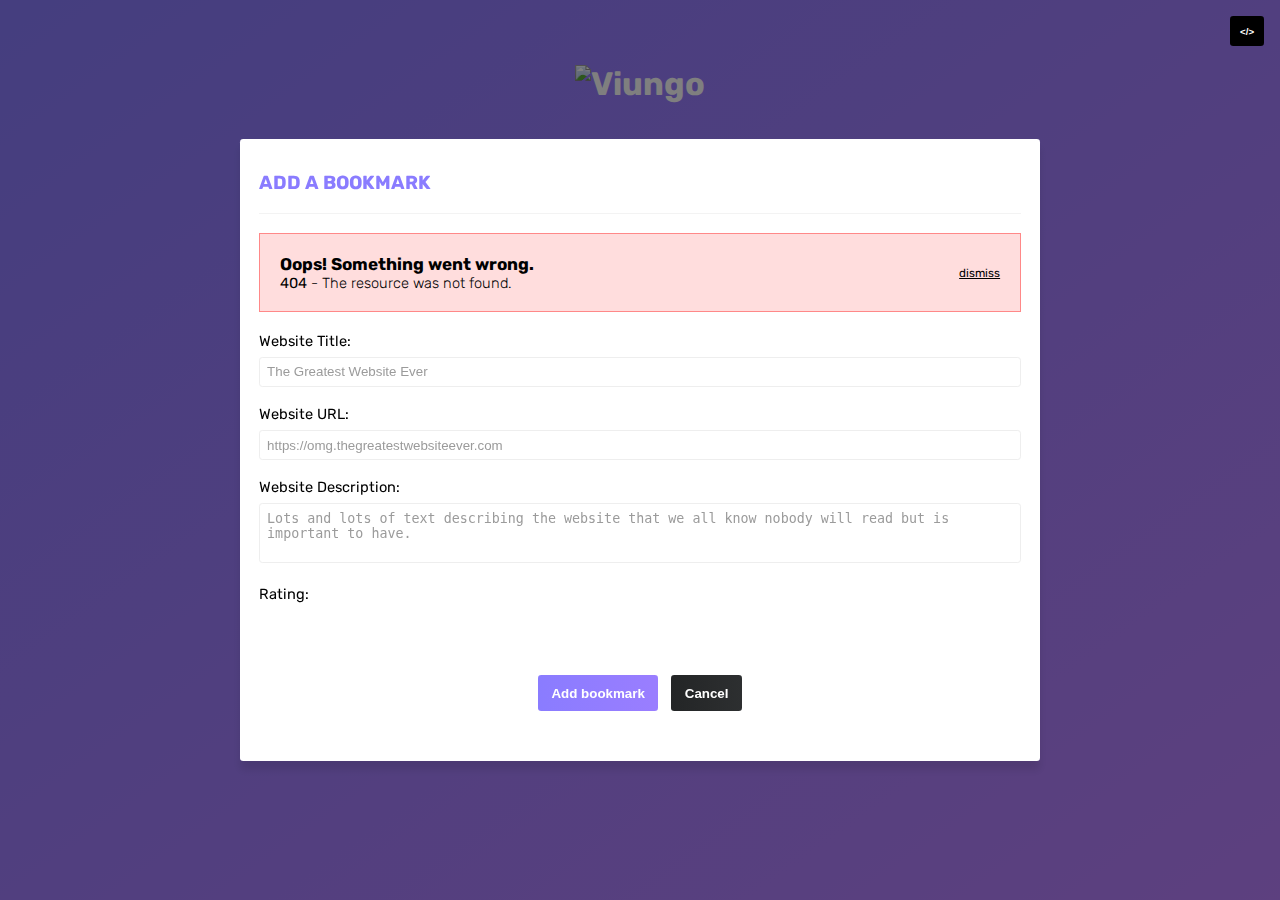
==== wireframes/adding-error.html @ e7e1b1dd "Added input value trimming, updated wireframes" ====
<!DOCTYPE html>
<html lang="en">
<head>
  <meta charset="UTF-8">
  <meta name="viewport" content="width=device-width, initial-scale=1.0, user-scalable=no">
  <title>Viungo - Organize your bookmarks</title>
  <meta name="description" content="A simple list of all your bookmarks.">
  <meta name="author" content="Malcolm Kiano">

  <link rel="shortcut icon" href="../favicon.png" type="image/png">
  <link rel="stylesheet" href="https://cdnjs.cloudflare.com/ajax/libs/normalize/8.0.1/normalize.min.css">
  <link href="https://fonts.googleapis.com/css?family=Rubik:300,400,700&display=swap" rel="stylesheet">
  <link rel="stylesheet" href="../css/app.css">
</head>
<body>
  
  <header>
    <h1><img src="../img/logo-transparent.svg" alt="Viungo"></h1>
  </header>

  <main>

    <section id="greeting">
      <h1>Good Morning!</h1>
      <p>It's a great time to surf the web.</p>
    </section>

    <section class="card card-flex">
      <article class="content">
        <h2>Found a cool link?</h2>
        <p>Let me remember that.</p>
      </article>
      <button id="addBookmark" class="btn-alt">Add bookmark</button>
    </section>

    <section class="card">
      <header>
        <h2>Bookmarks</h2>
        <select name="filter" id="filter">
          <option value="">ALL</option>
          <option value="2">2+ stars</option>
          <option value="3">3+ stars</option>
          <option value="4">4+ stars</option>
          <option value="5">5 stars</option>
        </select>
      </header>

      <article class="content">
        <div class="bookmark expanded">
          <a href="#" class="bookmark-heading">
            <h2>GitHub</h2>
            <div class="rating">
              <em>4 stars</em>
              <i class="star star-filled"></i>
              <i class="star star-filled"></i>
              <i class="star star-filled"></i>
              <i class="star star-filled"></i>
              <i class="star"></i>
            </div>
          </a>
          <div class="bookmark-content">
            <p>
              GitHub is where people build software. More than 40 million people use GitHub to discover, fork, and contribute to over 100 million projects.
            </p>
            <a href="https://github.com" target="_blank">Visit website</a>
          </div>
        </div>

        <div class="bookmark">
          <a href="#" class="bookmark-heading">
            <h2>Thinkful Dashboard</h2>
            <div class="rating">
              <em>5 stars</em>
              <i class="star star-filled"></i>
              <i class="star star-filled"></i>
              <i class="star star-filled"></i>
              <i class="star star-filled"></i>
              <i class="star star-filled"></i>
            </div>
          </a>
        </div>

        <div class="bookmark">
          <a href="#" class="bookmark-heading">
            <h2>Minecraft on Reddit</h2>
            <div class="rating">
              <em>3 stars</em>
              <i class="star star-filled"></i>
              <i class="star star-filled"></i>
              <i class="star star-filled"></i>
              <i class="star"></i>
              <i class="star"></i>
            </div>
          </a>
        </div>
      </article>
    </section>

    <section class="overlay">
      <article class="content">
        <form class="card">
          <header>
            <h2>Add A Bookmark</h2>
          </header>
          
          <div class="error">
            <h3>Oops! Something went wrong.</h3>
            <p><strong>404</strong> - The resource was not found.</p>
            <a href="#" id="closeError">dismiss</a>
          </div>

          <div class="group">
            <label for="title">Website Title:</label>
            <input required type="text" id="title" name="title" autocomplete="off" placeholder="The Greatest Website Ever">
          </div>
          <div class="group">
            <label for="url">Website URL:</label>
            <input required type="url" id="url" name="url" autocomplete="off" placeholder="https://omg.thegreatestwebsiteever.com">
          </div>
          <div class="group">
            <label for="description">Website Description:</label>
            <textarea required id="description" name="description" rows="3" maxlength="140" placeholder="Lots and lots of text describing the website that we all know nobody will read but is important to have."></textarea>
          </div>
          <div class="group">
            <label for="rating">Rating:</label>
            <div class="star-rating">
              <input id="star5" type="radio" name="rating" value="5">
              <label for="star5" class="star"><span>5 stars</span></label>
              <input id="star4" type="radio" name="rating" value="4">
              <label for="star4" class="star"><span>4 stars</span></label>
              <input id="star3" checked type="radio" name="rating" value="3">
              <label for="star3" class="star"><span>3 stars</span></label>
              <input id="star2" type="radio" name="rating" value="2">
              <label for="star2" class="star"><span>2 stars</span></label>
              <input id="star1" type="radio" name="rating" value="1">
              <label for="star1" class="star"><span>1 star</span></label>
            </div>  
          </div>
          <div class="group group-centered">
            <button>Add bookmark</button>
            <button id="cancelAdd" class="btn-alt">Cancel</button>  
          </div>
        </form>
      </article>
    </section>

  </main>

  <footer>
    <p class="credit">Developed with <img src="../img/heart.svg" alt="love"> by Malcolm Kiano.</p>
  </footer>

<button id="showCode">
  &lt;/&gt;
</button>

<pre id="codeSection">
<code>const store = {
  bookmarks: [...],
  adding: true,
  editing: null,
  filter: 1,
  error: {
    code: 404,
    message: 'The resource was not found'
  }
}</code>
</pre>

  <script src="https://cdnjs.cloudflare.com/ajax/libs/jquery/3.4.1/jquery.min.js"></script>
  <script type="module" src="wireframe.js"></script>

</body>
</html>
---- css/app.css ----
* {
  box-sizing: border-box;
}

html {
  height: 100%;
  font-family: 'Rubik', sans-serif;
  font-size: min(1.8vh, 20px);

  --color1: #8A7CFF;
  --color2: #BA81FF;
}

body {
  margin: 0;
  padding: 0;
  user-select: none;
  text-align: center;
  background-image: linear-gradient(to bottom right, var(--color1), var(--color2));
  animation: swoosh 10s ease infinite;
  color: #FFFFFF;
}

/* =========================================== */
/* typography styles */
h1, h2, h3, p {
  margin: 0;
}

h2 {
  font-size: 1.3em;
}

p {
  font-weight: 300;
}

a {
  text-decoration: none;
  color: inherit;
}

.card {
  font-size: .9rem;
}

.bookmark-content {
  font-size: .9em;
}

.credit {
  font-size: .8rem;
}


/* =========================================== */
/* header styles */
body > header {
  margin: 4rem 0 2rem;
}

body > header img {
  height: 2rem;
  width: 2rem;
}


/* =========================================== */
/* main + footer styles */
main, .overlay .content {
  width: 90%;
  max-width: 760px;
  margin: 0 auto;
}

footer {
  padding-bottom: 4rem;
}

/* =========================================== */
/* greeting styles */
#greeting {
  margin-bottom: 4rem;
}

#greeting p {
  font-weight: 300;
  opacity: 0.75;
}


/* =========================================== */
/* card styles */
.card {
  padding: 1.2rem;
  margin-bottom: 2rem;
  text-align: left;
  box-shadow: 0 .5rem .5rem rgba(0,0,0, 0.1);
  border-radius: .2rem;
  background: #FFFFFF;
  color: #000000;
}

.card.card-flex {
  display: flex;
  justify-content: space-between;
  align-items: center;
}

.card header {
  margin-bottom: 0.5em;
  padding-bottom: 1.2rem;
  position: relative;
  display: flex;
  justify-content: space-between;
  align-items: center;
  text-transform: uppercase;
}

.card header::after {
  content: '';
  position: absolute;
  bottom: 0;
  left: 0;
  right: 0;
  height: 1px;
  background: #F3F3F3;
}

.card header h2 {
  color: var(--color1);
}

.card .content.content-empty {
  padding: 2rem;
  display: flex;
  flex-direction: column;
  justify-content: center;
  align-items: center;
  text-align: center;
  color: #9B9B9B;
}

.card .content.content-empty img {
  display: block;
  opacity: 0.5;
  height: 6rem;
  margin-bottom: 2rem;
}


/* =========================================== */
/* bookmark styles */
.bookmark .bookmark-heading {
  padding: 1.2em 0;
  display: flex;
  justify-content: space-between;
  align-items: center;
  border-bottom: 1px solid transparent;
  outline-color: var(--color1);
}

.bookmark .bookmark-heading h2 {
  width: 70%;
  white-space: nowrap;
  overflow: hidden;
  text-overflow: ellipsis;
}

.bookmark .bookmark-heading:hover {
  color: var(--color1);
}

.bookmark.expanded .bookmark-heading {
  padding-bottom: .6em;
}

.bookmark.expanded .bookmark-heading h2 {
  white-space: normal;
}

.bookmark.expanded:not(:last-of-type) {
  border-bottom: 1px solid #F3F3F3;
}

.bookmark .bookmark-content {
  padding-bottom: 1.4em;
}

.bookmark .bookmark-content p {
  margin-bottom: 1.2em;
}

.bookmark .bookmark-content a {
  display: inline-block;
  font-weight: bold;
  margin-right: 1em;
  color: var(--color1);
}

.bookmark-content .links {
  display: flex;
  justify-content: space-between;
  align-items: center;
}

.bookmark-content .links a {
  opacity: 0.75;
  transition: all .2s ease;
}

.bookmark-content .links a:hover {
  opacity: 1;
}

.bookmark-content .links img{
  height: 1em;
  width: 1em;
}

.bookmark-content .links a:last-of-type {
  margin-right: 0;
}

.bookmark .bookmark-content a:hover {
  text-decoration: underline;
}

.rating {
  white-space: nowrap;
}

.rating em {
  display: inline-block;
  height: 0;
  width: 0;
  overflow: hidden;
}

.rating i {
  height: 1em;
  width: 1em;
  display: inline-block;
}

.rating .star {
  background-image: url('../img/star-outline.svg');
  background-size: 100% 100%;
}

.rating .star.star-filled {
  background-image: url('../img/star-filled.svg');
}


/* =========================================== */
/* form styles */
.overlay {
  position: fixed;
  top: 0;
  left: 0;
  right: 0;
  bottom: 0;
  display: flex;
  flex-direction: column;
  justify-content: flex-end;
  align-items: center;
  background: rgba(0, 0, 0, 0.5);
}

.overlay .content {
  width: 95%;
  max-width: 800px;
}

.overlay form {
  padding-top: 2rem;
  padding-bottom: 2rem;
  margin-bottom: 0;
  border-bottom-left-radius: 0;
  border-bottom-right-radius: 0;
}

.overlay form .group {
  margin: 1.2em 0;
}

.overlay form .group-centered {
  display: flex;
  align-items: center;
  justify-content: center;
}

.overlay form label:not(.star) {
  display: block;
  margin-bottom: 0.5em;
}

@media screen and (min-width: 768px) {
  .overlay {
    justify-content: center;
  }

  .overlay form {
    border-radius: .2rem;
  }
}


/* =========================================== */
/* error styles */
.error {
  margin: 1.2rem 0;
  padding: 1.2rem;
  position: relative;
  background: #FFDDDD;
  border: 1px solid #FF8888;
}

.error a {
  position: absolute;
  top: 50%;
  right: 1.2rem;
  font-size: 0.8em;
  text-decoration: underline;
  transform: translateY(-50%);
  text-align: right;
}


/* =========================================== */
/* button styles */
button {
  cursor: pointer;
  font-weight: bold;
  border: none;
  outline-color: var(--color1);
  border-radius: .2rem;
  background-image: linear-gradient(to right, var(--color1), var(--color2));
  background-size: 300% 100%;
  background-position: center left;
  color: #FFFFFF;
  padding: .8em 1em;
  transition: all .2s ease;
}

button.btn-alt {
  background-image: linear-gradient(to right, #232526, #414345);
}

button:not(:last-of-type) {
  margin-right: 1em;
}

button:hover {
  background-position: center right;
}

button:active {
  background-position: center center;
}


/* =========================================== */
/* input styles */
input[type=text],
input[type=url],
textarea {
  width: 100%;
  padding: 0.5em;
  resize: none;
  outline-color: var(--color1);
  border: 1px solid #EEEEEE;
  border-radius: .2rem;
  background: #FFFFFF;
}

::placeholder {
  color: #9B9B9B;
}

select {
  font-weight: 300;
  border: none;
  outline-color: var(--color1);
  text-transform: uppercase;
  color: #9B9B9B;
}


/* =========================================== */
/* star styles */
.star-rating {
  display: flex;
  font-size: 2rem;
  margin-bottom: 1em;
  flex-direction: row-reverse;
  justify-content: flex-end;
}

.star-rating span,
.star-rating input {
  opacity: 0;
  width: 0;
  height: 0;
  pointer-events: none;
  overflow: hidden;
}

.star-rating .star {
  display: block;
  cursor: pointer;
  background-image: url('../img/star-outline.svg');
  background-size: 100% 100%;
  height: 1em;
  width: 1em;
  opacity: 0.8;
  transition: all .2s ease;
}

.star-rating .star:hover,
.star-rating:hover .star:hover,
.star-rating :checked ~ .star,
.star-rating .star:hover ~ .star {
  background-image: url('../img/star-filled.svg');
}

.star-rating:hover .star {
  background-image: url('../img/star-outline.svg');
}


/* =========================================== */
/* credit styles */
.credit img {
  display: inline-block;
  height: 1em;
  margin: 0 .2em;
  position: relative;
  top: .1em;
  z-index: -1;
}

.credit a {
  text-decoration: underline;
}


/* =========================================== */
/* wireframe specific styles */
#showCode {
  background: #000000;
  color: #FFFFFF;
  font-size: .6rem;
  padding: 1em 1em .9em;
  position: fixed;
  z-index: 0;
  top: 1rem;
  right: 1rem;
}

#codeSection {
  position: fixed;
  display: none;
  top: 2.5rem;
  right: 1rem;
  text-align-last: left;
  padding: 1rem;
  background: #FFFFFF;
  color: #000000;
  box-shadow: 0 .5em .5em rgba(0,0,0,0.2);
}

#codeSection.active {
  display: block;
}
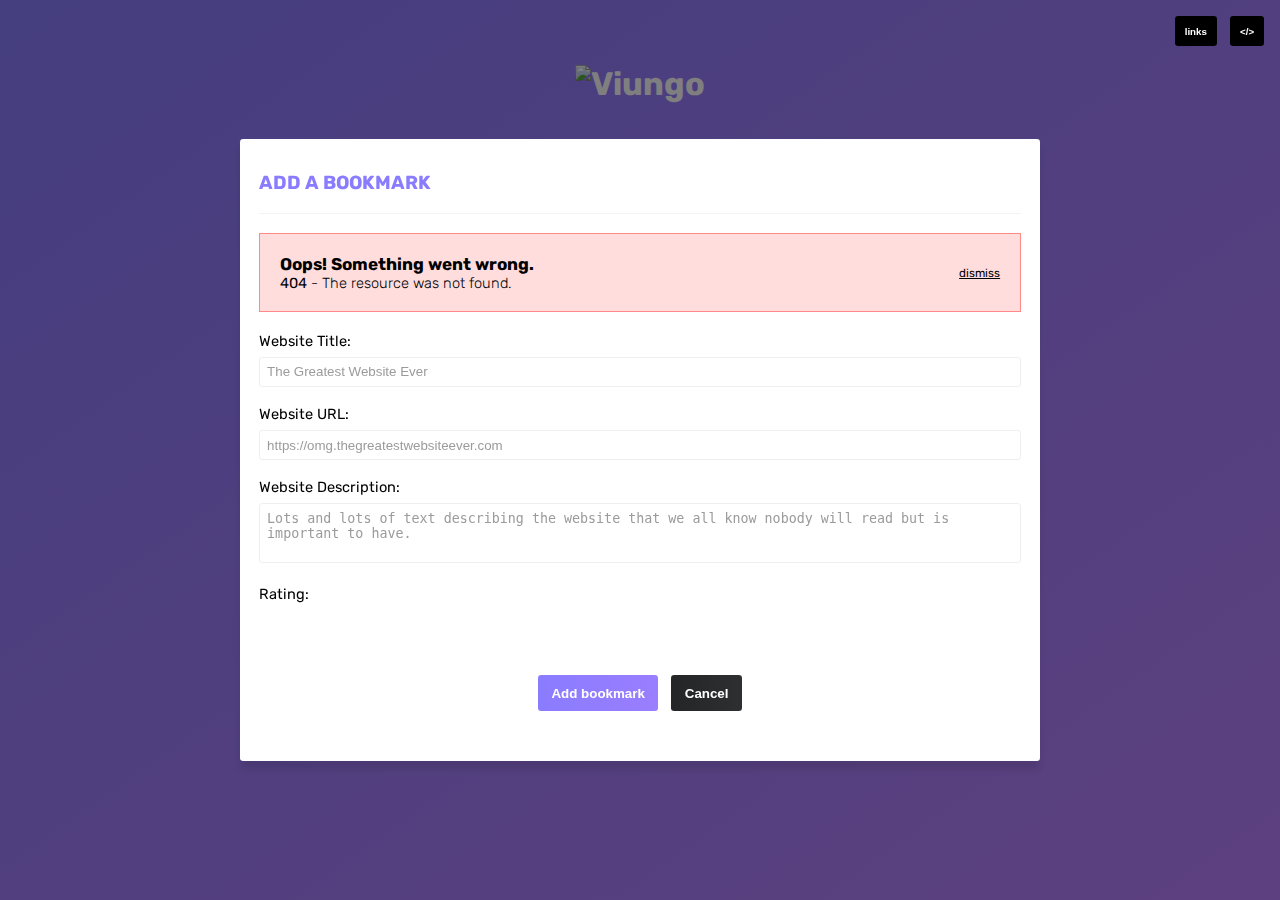
==== commit d7371a21: "Added navigation between wireframes for demo" ====
--- a/wireframes/adding-error.html
+++ b/wireframes/adding-error.html
@@ -147,12 +147,31 @@
   </main>
 
   <footer>
-    <p class="credit">Developed with <img src="../img/heart.svg" alt="love"> by Malcolm Kiano.</p>
+    <p class="credit">
+      Developed with <img src="../img/heart.svg" alt="love"> by 
+      <a href="https://github.com/malcolmkiano" target="_blank">Malcolm Kiano</a>.
+    </p>
   </footer>
 
-<button id="showCode">
-  &lt;/&gt;
-</button>
+<!-- wireframe nav and code displaying -->
+<div class="wf-buttons">
+  <button id="showLinks">
+    links
+  </button>
+
+  <button id="showCode">
+    &lt;/&gt;
+  </button>
+</div>
+
+<ul id="wf-links">
+  <li><a href="empty-state.html">Empty State</a></li>
+  <li><a href="default.html">Default View</a></li>
+  <li><a href="expanded.html">Expanded View</a></li>
+  <li><a href="expanded-error.html">Expanded View (error)</a></li>
+  <li><a href="adding.html">Adding View</a></li>
+  <li><a href="adding-error">Adding View (error)</a></li>
+</ul>
 
 <pre id="codeSection">
 <code>const store = {
--- a/css/app.css
+++ b/css/app.css
@@ -448,29 +448,49 @@
 
 /* =========================================== */
 /* wireframe specific styles */
-#showCode {
+.wf-buttons {
+  position: fixed;
+  z-index: 0;
+  top: 1rem;
+  right: 1rem;
+}
+
+.wf-buttons button {
   background: #000000;
   color: #FFFFFF;
   font-size: .6rem;
   padding: 1em 1em .9em;
-  position: fixed;
-  z-index: 0;
-  top: 1rem;
-  right: 1rem;
-}
-
-#codeSection {
+}
+
+#wf-links {
+  list-style: none;
+}
+
+#wf-links li {
+  margin-bottom: 0.5em;
+}
+
+#wf-links a {
+  color: var(--color1);
+}
+
+#wf-links a:hover {
+  text-decoration: underline;
+}
+
+#codeSection, #wf-links {
   position: fixed;
   display: none;
   top: 2.5rem;
   right: 1rem;
-  text-align-last: left;
+  text-align: left;
   padding: 1rem;
   background: #FFFFFF;
   color: #000000;
   box-shadow: 0 .5em .5em rgba(0,0,0,0.2);
 }
 
-#codeSection.active {
+#codeSection.active,
+#wf-links.active {
   display: block;
 }